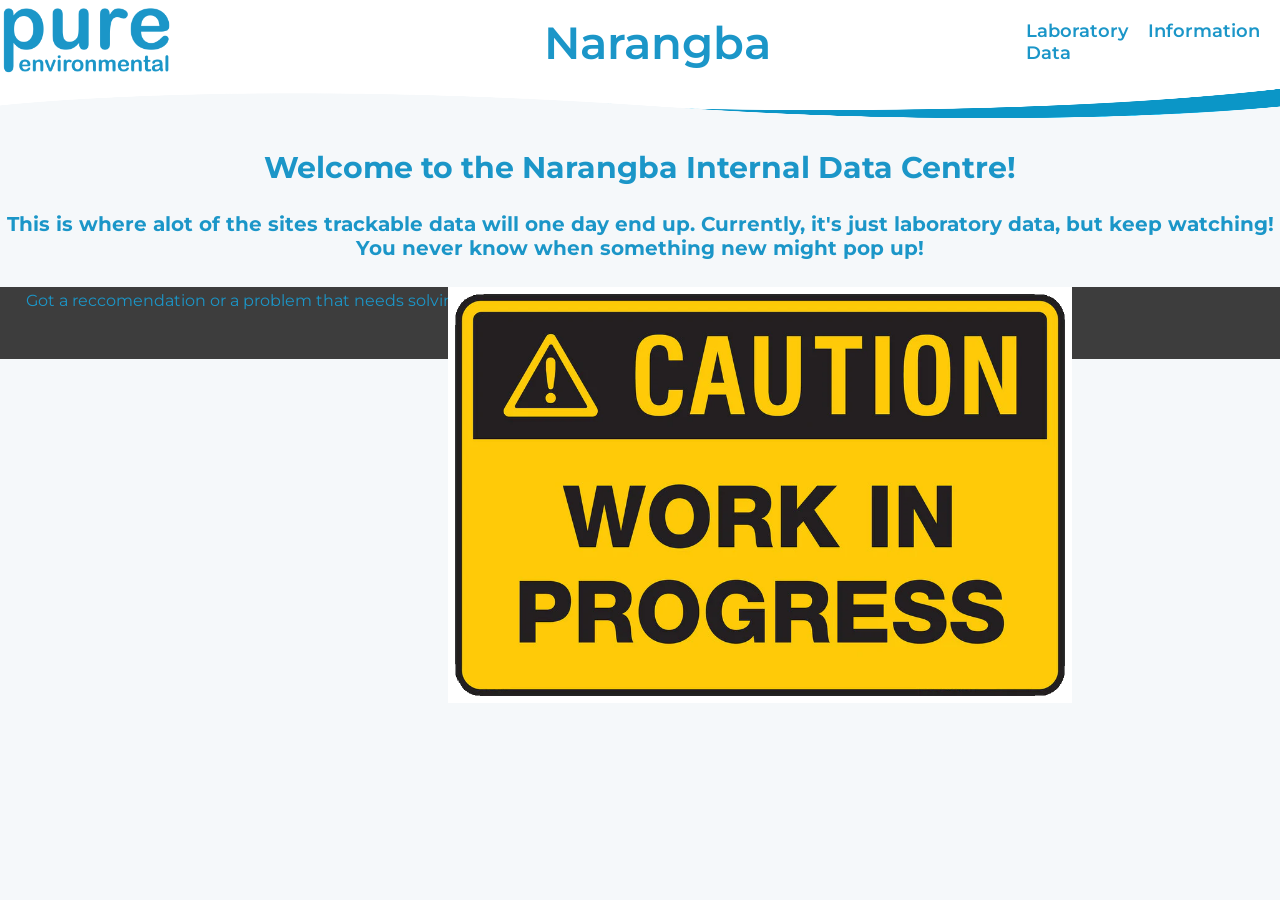
==== Index.html @ 12715f66 "Base Files" ====
<!DOCTYPE html>
<!--
    This is the initial draft using a new formatting technique and style.
    Some inspiration taken from various sources.
-->
<html lang="en-us">
    <head>
        <title>Narangba Internal Data Centre</title>
        <meta charset="UTF-8">
        <meta name="viewport" content="width=device-width, initial-scale=1.0, user-scalable=no">
        <link rel="stylesheet" href="Assets/css/Style.css">
    </head>
    <body class="body">
        <div class="header">
            <div class="logo">
                <img src="Assets/images/Pure-_-Dark-Blue.png" alt="Pure Environmental Pty Ltd"/>
			</div>
            <h1 class="title">Narangba</h1>
			<!-- Nav -->
			<nav class="nav">
				<ul>
					<li><a href="Lab-Data.html">Laboratory Data</span></a></li>
					<li><a href="Information.html">Information</span></a></li>
				</ul>
			</nav>
        </div>
        <div class=main>
            <div class="decal">
                <img src="Assets/images/Horizontal_Decal.png" alt="PureNV-Decal"/>
            </div>
            <h2 class="intro-title">Welcome to the Narangba Internal Data Centre!</h2>
            <h4 class="intro">This is where alot of the sites trackable data will one day end up. Currently, it's just laboratory data, but keep watching! You never know when something new might pop up!</h4>
            <div class="wip">
                <img src="Assets/images/Work in progress.png" alt="Work In Progress"/>
            </div>
        </div>
        <footer class="footer">
            <p class="footertext">Got a reccomendation or a problem that needs solving? Contact us <a class="cont-lk" onclick="href='Contact.html'">here!</a></p>
        </footer>
    </body>
</html>
---- Assets/css/Style.css ----
@import url('https://fonts.googleapis.com/css2?family=Montserrat&display');
@import url('https://fonts.googleapis.com/css2?family=IBM+Plex+Serif&display');

html,body{
    max-width:100%;
    min-height:100vh;
    margin:0;
    padding:0;
    font-family:'Montserrat', sans serrif;
    background-color: #f5f8fa;
    color:#1b96c8;
}

.header{
    display:flex;
    justify-content:center;
    align-items: center;
    padding:10px,20px;
    background-color: #ffffff;
    color:#1b96c8;
}

.logo img{
    width:17.5%;
    height:auto;
}

.title{
    font-size:5vh;
    font-weight:600;
    position:fixed;
    left:42.5%;
}

.nav ul{
    list-style: none;
    display: flex;
    margin:0;
    padding:20px;
}

.nav li{
    margin-left:20px;
}

.nav a{
    color:#1b96c8;
    text-decoration: none;
    font-size: 2vh;
    text-wrap-mode:nowrap;
    font-weight:600;
    transition: color 0.3s;
}

.nav a:hover{
    color:#1b97c88c;
}

.decal img{
    width:100%;
    height:4vh;
}

.intro-title{
    color:#1b96c8;
    font-size:30px;
    font-weight:600px;
    text-align:center;
}

.intro{
    color:#1b96c8;
    font-size:20px;
    text-align:center;
}

.wip{
    display:block;
    justify-content: center;
    align-items: center;
    position:absolute;
    left:35%;
}

.wip img{
    width:75%;
    height:auto;
}

.footer{
    background-color:#3d3d3d;
    width:100%;
    height:8vh;
    padding-left:2%;
    }

.foot-text{
    font-size:20px;
    font-weight:600;
}

.info{
    display: flex;
    justify-content: center;
    text-align: center;
    font-size: 18px;
    color:#1b96c8;
}

 .now-cont{
    display:block;
    justify-content: space-between;
    text-align: left;
    color:#1b96c8;
    font-size:16px;
    width:50%;
    position:fixed;
    left:0;
 }

.soon-cont{
    display:block;
    justify-content: space-between;
    text-align: left;
    color:#1b96c8;
    font-size:16px;
    width:50%;
    position:fixed;
    right:0;
}

.cont-lk{
    font-size:20px;
    font-weight:700;
    color:#1b96c8;
    text-decoration: underline;
    transition-duration: color 0.3s;
}

.cont-lk:hover{
    color:#1b97c88c;
}
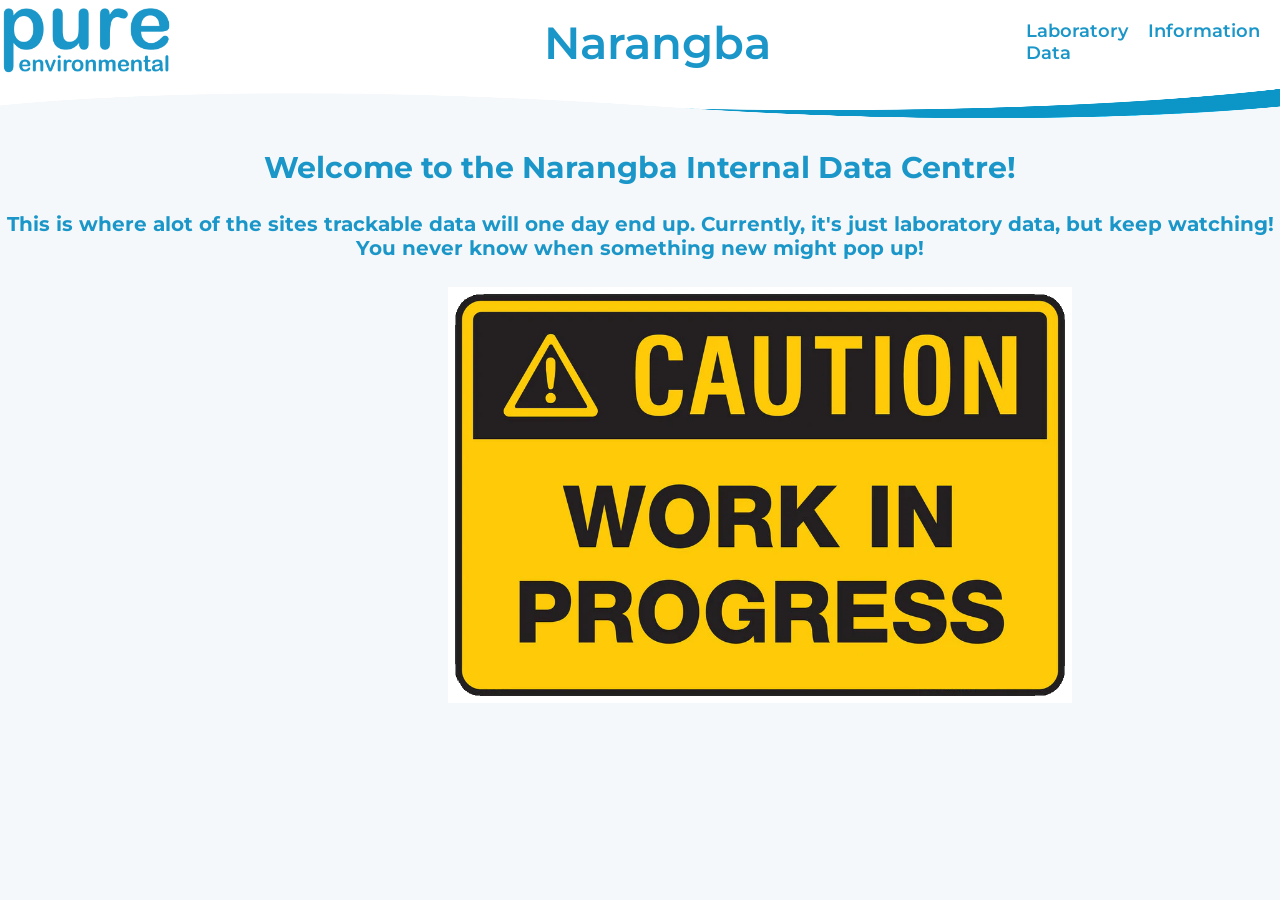
==== commit 7804ee9f: "Removal of home footer" ====
--- a/Index.html
+++ b/Index.html
@@ -34,8 +34,5 @@
                 <img src="Assets/images/Work in progress.png" alt="Work In Progress"/>
             </div>
         </div>
-        <footer class="footer">
-            <p class="footertext">Got a reccomendation or a problem that needs solving? Contact us <a class="cont-lk" onclick="href='Contact.html'">here!</a></p>
-        </footer>
     </body>
 </html>
--- a/Assets/css/Style.css
+++ b/Assets/css/Style.css
@@ -9,6 +9,8 @@
     font-family:'Montserrat', sans serrif;
     background-color: #f5f8fa;
     color:#1b96c8;
+    overflow-x: hidden;
+    overflow-y: hidden;
 }
 
 .header{
@@ -28,7 +30,7 @@
 .title{
     font-size:5vh;
     font-weight:600;
-    position:fixed;
+    position:absolute;
     left:42.5%;
 }
 
@@ -54,6 +56,10 @@
 
 .nav a:hover{
     color:#1b97c88c;
+}
+
+.main{
+    align-items: center;
 }
 
 .decal img{
@@ -139,4 +145,32 @@
 
 .cont-lk:hover{
     color:#1b97c88c;
+}
+
+.Hey-You{
+    font-size:40px;
+    color:#1b96c8;
+    text-decoration: underline;
+    text-align: center;
+}
+
+.Not-Allowed{
+    font-size:25px;
+    font-weight:550;
+    text-align: center;
+    text-decoration: none;
+}
+
+.criminal{
+    width:60%;
+    height:auto;
+    position:absolute;
+    left:10%;
+}
+
+.cop{
+    width:60%;
+    height:auto;
+    position:absolute;
+    left:70%
 }
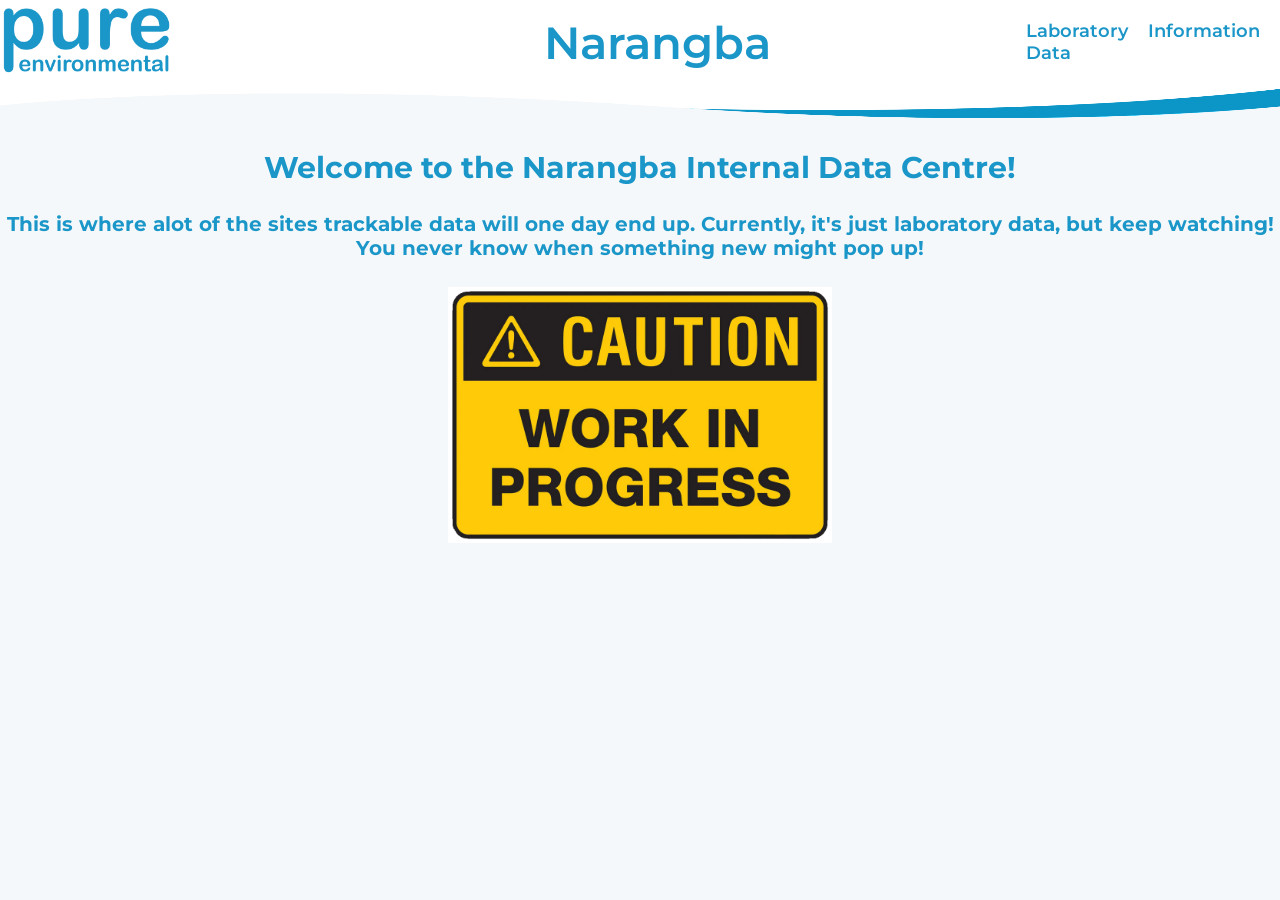
==== commit 7541e8ce: "Added missing grammer" ====
--- a/Index.html
+++ b/Index.html
@@ -24,7 +24,7 @@
 				</ul>
 			</nav>
         </div>
-        <div class=main>
+        <div class="main">
             <div class="decal">
                 <img src="Assets/images/Horizontal_Decal.png" alt="PureNV-Decal"/>
             </div>
--- a/Assets/css/Style.css
+++ b/Assets/css/Style.css
@@ -60,6 +60,7 @@
 
 .main{
     align-items: center;
+    min-height:80vh;
 }
 
 .decal img{
@@ -81,19 +82,20 @@
 }
 
 .wip{
-    display:block;
+    display:flex;
     justify-content: center;
-    align-items: center;
-    position:absolute;
-    left:35%;
+    align-self: center;
 }
 
 .wip img{
-    width:75%;
+    width:30%;
     height:auto;
 }
 
 .footer{
+    position:absolute;
+    bottom:0;
+    left:0;
     background-color:#3d3d3d;
     width:100%;
     height:8vh;
@@ -120,7 +122,7 @@
     color:#1b96c8;
     font-size:16px;
     width:50%;
-    position:fixed;
+    position:absolute;
     left:0;
  }
 
@@ -131,7 +133,7 @@
     color:#1b96c8;
     font-size:16px;
     width:50%;
-    position:fixed;
+    position:absolute;
     right:0;
 }
 
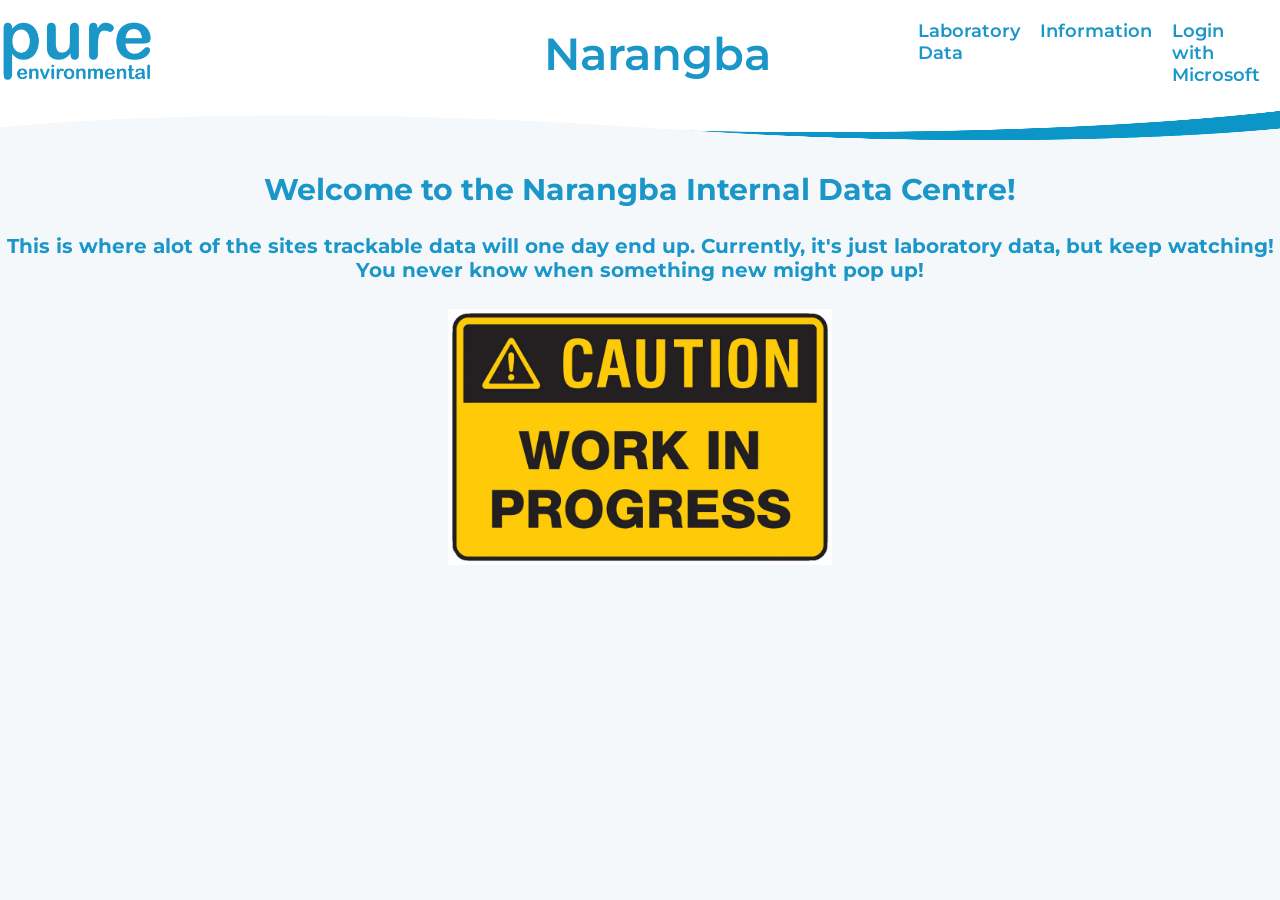
==== commit da41d7e9: "Attempting to add authentication through Entra ID" ====
--- a/Index.html
+++ b/Index.html
@@ -19,8 +19,9 @@
 			<!-- Nav -->
 			<nav class="nav">
 				<ul>
-					<li><a href="Lab-Data.html">Laboratory Data</span></a></li>
-					<li><a href="Information.html">Information</span></a></li>
+					<li><a href="/Lab-Data.html">Laboratory Data</span></a></li>
+					<li><a href="/Information.html">Information</span></a></li>
+                    <li><a href="https://login.microsoftonline.com/655e497b-f0e8-44ed-98fb-77680dd02944/oauth2/v2.0/authorize?client_id=767020ce-1519-45e6-94c8-a3b8620230b3&response_type=code&redirect_uri=https://login.microsoftonline.com/common/oauth2/nativeclient&scope=openid profile email">Login with Microsoft</a></li>
 				</ul>
 			</nav>
         </div>
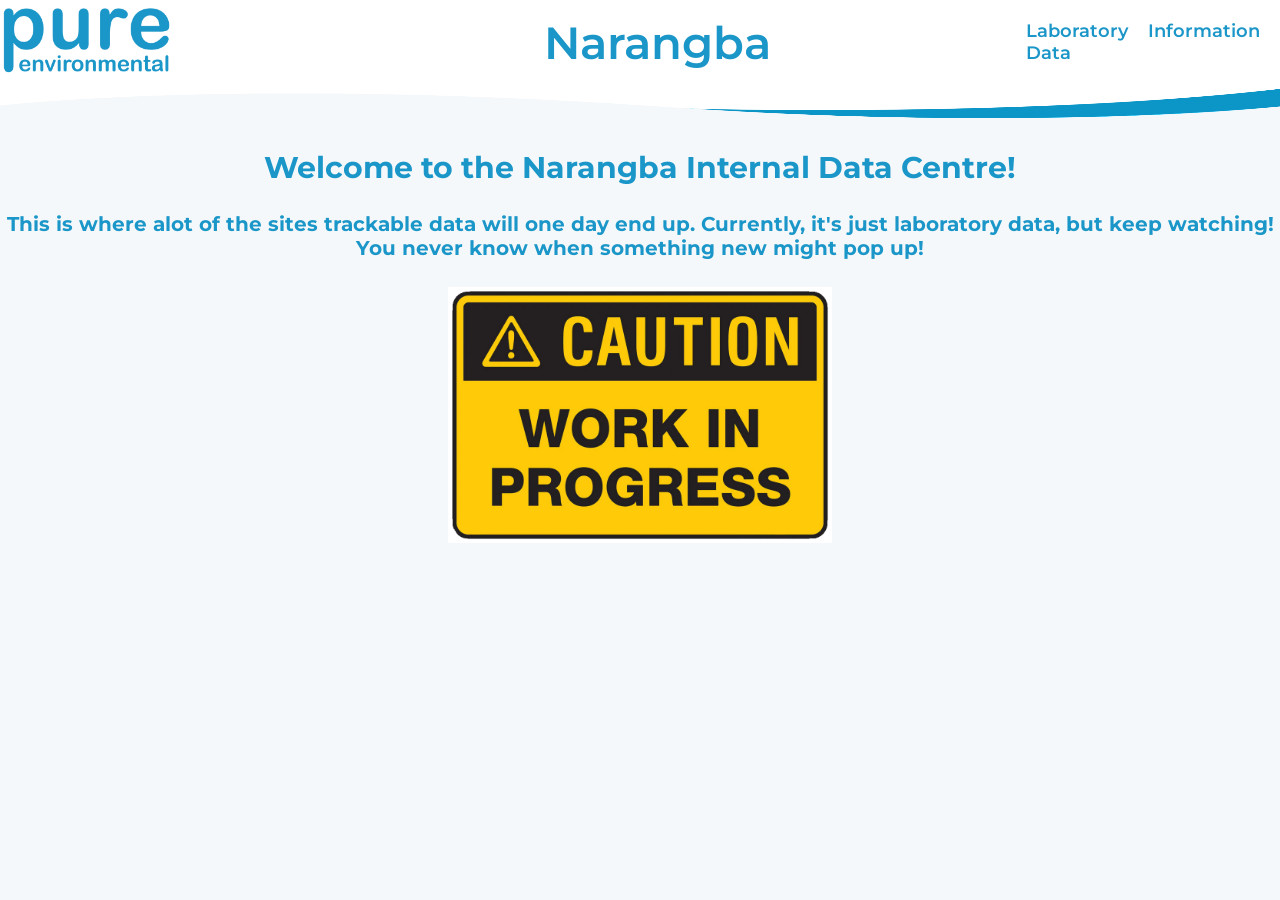
==== commit e3a7623e: "Removal of username stuff" ====
--- a/Index.html
+++ b/Index.html
@@ -21,10 +21,10 @@
 				<ul>
 					<li><a href="/Lab-Data.html">Laboratory Data</span></a></li>
 					<li><a href="/Information.html">Information</span></a></li>
-                    <li><a href="https://login.microsoftonline.com/655e497b-f0e8-44ed-98fb-77680dd02944/oauth2/v2.0/authorize?client_id=767020ce-1519-45e6-94c8-a3b8620230b3&response_type=code&redirect_uri=https://login.microsoftonline.com/common/oauth2/nativeclient&scope=openid profile email">Login with Microsoft</a></li>
 				</ul>
 			</nav>
         </div>
+        <div class="username"></div>
         <div class="main">
             <div class="decal">
                 <img src="Assets/images/Horizontal_Decal.png" alt="PureNV-Decal"/>
